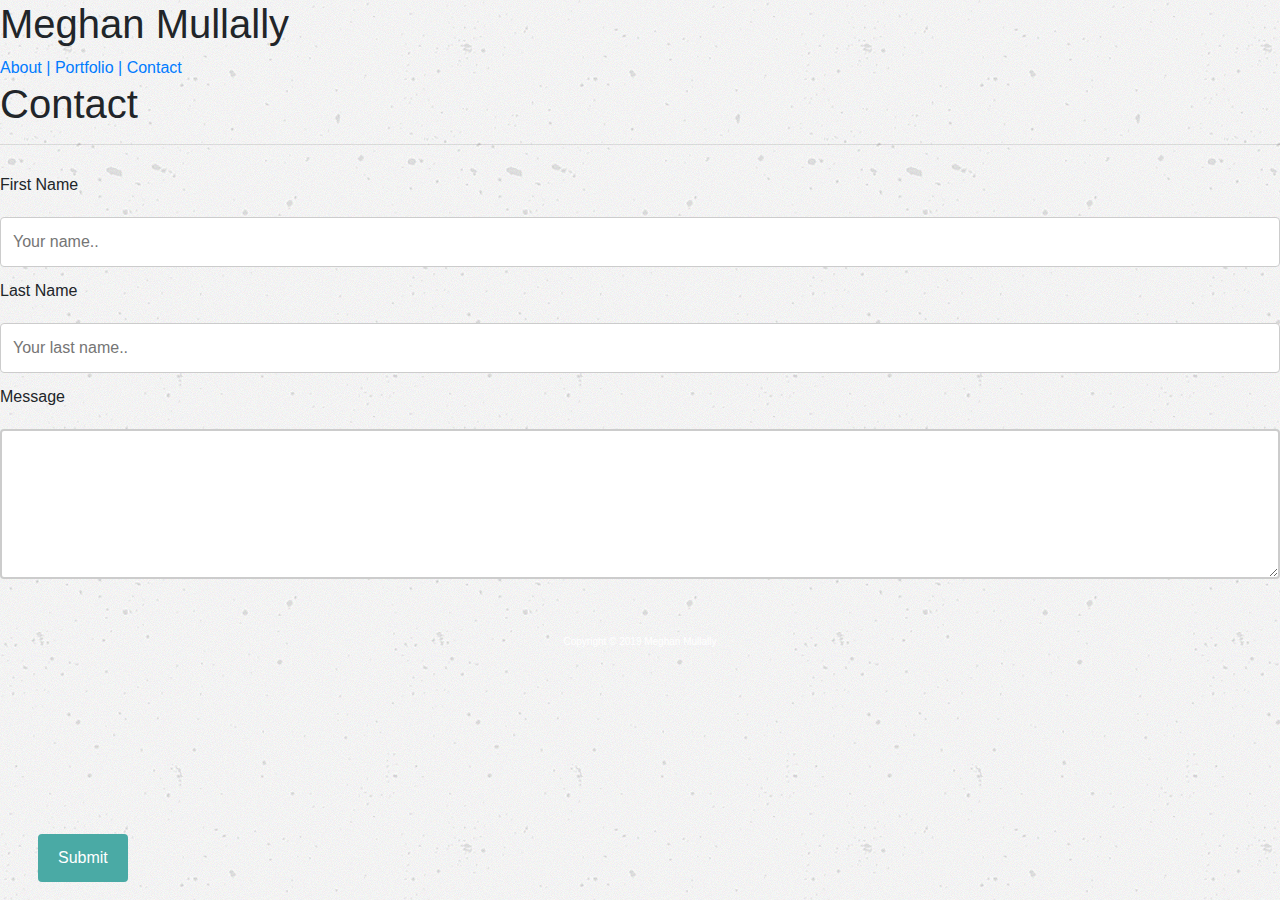
==== contact.html @ 02f596a2 "copied files from basic-portfolio, erased most of the code to add bootstrap, added font awesome icon" ====
<!DOCTYPE html>
<html lang="zxx">

<head>
  <meta charset="UTF-8">
  <meta name="viewport" content="width=device-width, initial-scale=1.0">
  <meta http-equiv="X-UA-Compatible" content="ie=edge">

  <!---CSS and Image Links-->
  <link rel="stylesheet" type="text/css" href="assets/css/style.css">

 <!---BootStrap Link--->
 <link rel="stylesheet" href="https://maxcdn.bootstrapcdn.com/bootstrap/4.0.0/css/bootstrap.min.css" integrity="sha384-Gn5384xqQ1aoWXA+058RXPxPg6fy4IWvTNh0E263XmFcJlSAwiGgFAW/dAiS6JXm" crossorigin="anonymous">



  <title>Contact</title>
</head>

<body>
  <!--Main Header / Nav Bar-->
  <header>
    <h1 id="logo-name">Meghan Mullally</h1>
    <nav>
      <a href="index.html">About |</a>
      <a href="portfolio.html">Portfolio |</a>
      <a href="contact.html">Contact</a>
    </nav>
  </header>


  <!---Main Content-->
  <div id="main-container">
    <!-- <div id="wrapper"> -->
    <section>
      <h1 id="contact">Contact</h1>
      <hr>
      <form>
        <label for="fname">First Name</label>
        <input type="text" id="fname" name="firstname" placeholder="Your name..">

        <label for="lname">Last Name</label>
        <input type="text" id="lname" name="lastname" placeholder="Your last name..">

        <label id="message">Message</label>
        <textarea></textarea>
        <br>
        <br>
        <br>
        <input type="submit" value="Submit">

      </form>

    </section>
    <!-- </div> -->

  </div>
  <!---Footer_-->
  <footer>
    <p id="copyright">Copyright &copy; 2019 Meghan Mullally</p>
  </footer>




</body>

</html>
---- assets/css/style.css ----
* {
  box-sizing: border-box;
}

body {
  background-image: url("../images/concrete-texture.png");
}

/*Header content*/


/*Heading content*/

h3 {
  padding: 20px;
  margin: 20px;
}

/* #logo-name {
  position: absolute;
  top: -1px;
  left: 130px;
  font-family: 'Georgia', Times, 'Times New Roman', serif;
  background-color: #4aaaa5;
  padding: 23px;
  margin: 0;
  width: 380px;
  text-align: center;
  float: left;
  color: #ffffff;
}


#about-me,
#contact,
#portfolio {
  font-family: 'Georgia', Times, 'Times New Roman', serif;
  text-align: center;
  float: left;
} */

/*Main content*/

.main-p {
  font-family: 'Arial', 'Helvetica Neue', Helvetica, sans-serif;
   text-align: left; 
   /* line-height: 35px; */
  margin-left: 0 auto;
  margin-right:0 auto;

}

#bio-image {
  float: left;
  margin: 0 30px 0 30px;
  width: 315px;
  height: 315px;
}

.main-container {
  margin: 20px;
  width: 675px;
  background-color: #ffffff;
  border: #666666;
}


/*font awesome icons*/

i.fas,
  i.fab {
    font-size: 2em;
    align-content: center;
  }

/*Contact form*/

input[type=text],
select,
textarea {
  width: 100%;
  padding: 12px;
  border: 1px solid #ccc;
  border-radius: 4px;
  resize: vertical;
  background-color: #ffffff;
}

label {
  padding: 12px 12px 12px 0;
  display: inline-block;
}

input[type=submit] {
  position: absolute;
  bottom: 18px;
  left: 38px;
  background-color: #4aaaa5;
  color: #ffffff;
  padding: 12px 20px;
  border-radius: 4px;
  border: none;
  cursor: pointer;
  float: left;
}

textarea {
  width: 100%;
  height: 150px;
  padding: 12px 20px;
  box-sizing: border-box;
  border: 2px solid #ccc;
  border-radius: 4px;
  background-color: #ffffff;
  font-size: 16px;
  resize: none;
}


/*Portfolio content*/

.row {
  margin: 8px;
}


/* Create four equal columns that floats next to each other */
.column {
  float: left;
  width: 25%;
}

/* Clear floats after rows */
.row:after {
  content: "";
  display: table;
  clear: both;
}

/* Content */
.content {
  background-color: #ffffff;
  padding: 10px;
}

.imgTitle {
  position: relative;
  font-family: 'Georgia', Times, 'Times New Roman', serif;
  background-color: #4aaaa5;
  padding: 20px;
  bottom: 90px;
  width: 200px;
  text-align: center;
  color: #ffffff;
}

#imgTitle-1 {
  position: relative;
}

#imgTitle-2 {
  position: relative;
}

#imgTitle-3 {
  position: relative;
}

#imgTitle-4 {
  position: relative;
}

#imgTitle-5 {
  position: relative;
}


/*Footer content*/

 #copyright {
  text-align: center;
  font-size: 10px;
  color: #ffffff;
}
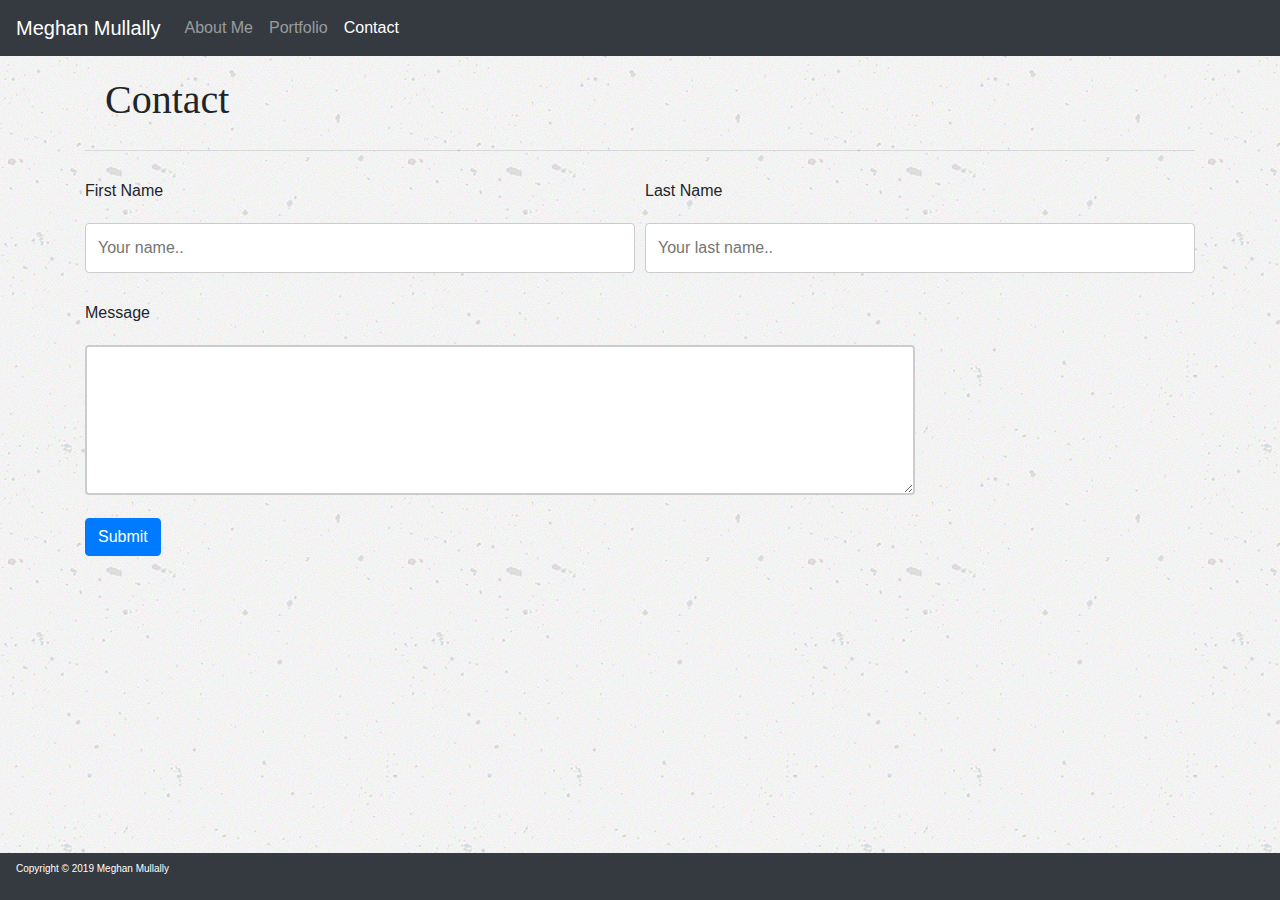
==== commit b458cbfc: "created a new form on the contact page, modified css for font awesome, header font and spacing" ====
--- a/contact.html
+++ b/contact.html
@@ -1,68 +1,84 @@
-<!DOCTYPE html>
-<html lang="zxx">
+<!doctype html>
+<html lang="en">
 
 <head>
-  <meta charset="UTF-8">
-  <meta name="viewport" content="width=device-width, initial-scale=1.0">
-  <meta http-equiv="X-UA-Compatible" content="ie=edge">
+  <title>About Me</title>
+  <!-- Required meta tags -->
+  <meta charset="utf-8">
+  <meta name="viewport" content="width=device-width, initial-scale=1, shrink-to-fit=no">
+
+  <!--Font Awesome-->
+  <link rel="stylesheet" href="https://use.fontawesome.com/releases/v5.8.2/css/all.css"
+    integrity="sha384-oS3vJWv+0UjzBfQzYUhtDYW+Pj2yciDJxpsK1OYPAYjqT085Qq/1cq5FLXAZQ7Ay" crossorigin="anonymous">
 
   <!---CSS and Image Links-->
   <link rel="stylesheet" type="text/css" href="assets/css/style.css">
 
- <!---BootStrap Link--->
- <link rel="stylesheet" href="https://maxcdn.bootstrapcdn.com/bootstrap/4.0.0/css/bootstrap.min.css" integrity="sha384-Gn5384xqQ1aoWXA+058RXPxPg6fy4IWvTNh0E263XmFcJlSAwiGgFAW/dAiS6JXm" crossorigin="anonymous">
+  <!-- Bootstrap CSS -->
+  <link rel="stylesheet" href="https://stackpath.bootstrapcdn.com/bootstrap/4.3.1/css/bootstrap.min.css"
+    integrity="sha384-ggOyR0iXCbMQv3Xipma34MD+dH/1fQ784/j6cY/iJTQUOhcWr7x9JvoRxT2MZw1T" crossorigin="anonymous">
+</head>
+
+<body>
+
+  <!--NavBar-->
+  <nav class="navbar navbar-expand-lg navbar-dark bg-dark">
+    <a class="navbar-brand" href="#">Meghan Mullally</a>
+    <button class="navbar-toggler" type="button" data-toggle="collapse" data-target="#navbarNavAltMarkup"
+      aria-controls="navbarNavAltMarkup" aria-expanded="false" aria-label="Toggle navigation">
+      <span class="navbar-toggler-icon"></span>
+    </button>
+    <div class="collapse navbar-collapse" id="navbarNavAltMarkup">
+      <div class="navbar-nav">
+        <a class="nav-item nav-link" href="index.html">About Me</a>
+        <a class="nav-item nav-link" href="portfolio.html">Portfolio</a>
+        <a class="nav-item nav-link active" href="contact.html">Contact<span class="sr-only">(current)</span></a>
+
+      </div>
+    </div>
+  </nav>
+
+  <!--End NavBar-->
+
+  <!--Contact Content-->
+  <div class="container">
+  <h1 id="contact">Contact</h1>
+      <hr>
+      <form>
+          <div class="form-row">
+            <div class="form-group col-md-6">
+                <label for="fname">First Name</label>
+                <input type="text" id="fname" name="firstname" placeholder="Your name..">
+            </div>
+            <div class="form-group col-md-6">
+                <label for="lname">Last Name</label>
+                <input type="text" id="lname" name="lastname" placeholder="Your last name..">
+          </div>
+          <div class="form-group col-md-9">
+            <label id="message">Message</label>
+            <textarea></textarea>
+          </div>
+          
+          </div>
+          <button type="submit" class="btn btn-primary">Submit</button>
+        </form>
+  
+    </div>
+  <!--End Contact Content-->
 
 
 
-  <title>Contact</title>
-</head>
+  <!--Sticky Footer-->
+  <footer>
 
-<body>
-  <!--Main Header / Nav Bar-->
-  <header>
-    <h1 id="logo-name">Meghan Mullally</h1>
-    <nav>
-      <a href="index.html">About |</a>
-      <a href="portfolio.html">Portfolio |</a>
-      <a href="contact.html">Contact</a>
+    <nav class="navbar fixed-bottom navbar-dark bg-dark">
+      <p id="copyright">Copyright &copy; 2019 Meghan Mullally</p>
     </nav>
-  </header>
 
-
-  <!---Main Content-->
-  <div id="main-container">
-    <!-- <div id="wrapper"> -->
-    <section>
-      <h1 id="contact">Contact</h1>
-      <hr>
-      <form>
-        <label for="fname">First Name</label>
-        <input type="text" id="fname" name="firstname" placeholder="Your name..">
-
-        <label for="lname">Last Name</label>
-        <input type="text" id="lname" name="lastname" placeholder="Your last name..">
-
-        <label id="message">Message</label>
-        <textarea></textarea>
-        <br>
-        <br>
-        <br>
-        <input type="submit" value="Submit">
-
-      </form>
-
-    </section>
-    <!-- </div> -->
-
-  </div>
-  <!---Footer_-->
-  <footer>
-    <p id="copyright">Copyright &copy; 2019 Meghan Mullally</p>
   </footer>
 
-
-
+  <!--End Footer-->
 
 </body>
 
-</html>+</html>
--- a/assets/css/style.css
+++ b/assets/css/style.css
@@ -16,6 +16,13 @@
   margin: 20px;
 }
 
+h4 {
+  padding: 20px;
+  margin: 20px;
+  text-align: center;
+  font-family: 'Georgia', Times, 'Times New Roman', serif;
+}
+
 /* #logo-name {
   position: absolute;
   top: -1px;
@@ -30,14 +37,16 @@
   color: #ffffff;
 }
 
+*/
 
 #about-me,
 #contact,
 #portfolio {
   font-family: 'Georgia', Times, 'Times New Roman', serif;
-  text-align: center;
-  float: left;
-} */
+  text-align: left;
+  padding: 10px;
+  margin: 10px;
+} 
 
 /*Main content*/
 
@@ -71,7 +80,9 @@
   i.fab {
     font-size: 2em;
     align-content: center;
-  }
+   }
+
+
 
 /*Contact form*/
 
@@ -119,59 +130,22 @@
 
 /*Portfolio content*/
 
-.row {
-  margin: 8px;
-}
-
-
-/* Create four equal columns that floats next to each other */
-.column {
-  float: left;
-  width: 25%;
-}
-
-/* Clear floats after rows */
-.row:after {
-  content: "";
-  display: table;
-  clear: both;
-}
 
 /* Content */
-.content {
-  background-color: #ffffff;
-  padding: 10px;
-}
+/* .content {
+    padding: 5px;
+} */
 
 .imgTitle {
   position: relative;
   font-family: 'Georgia', Times, 'Times New Roman', serif;
   background-color: #4aaaa5;
-  padding: 20px;
-  bottom: 90px;
+  padding: 10px;
+  bottom: 60px;
+  left: -20px;
   width: 200px;
   text-align: center;
   color: #ffffff;
-}
-
-#imgTitle-1 {
-  position: relative;
-}
-
-#imgTitle-2 {
-  position: relative;
-}
-
-#imgTitle-3 {
-  position: relative;
-}
-
-#imgTitle-4 {
-  position: relative;
-}
-
-#imgTitle-5 {
-  position: relative;
 }
 
 
